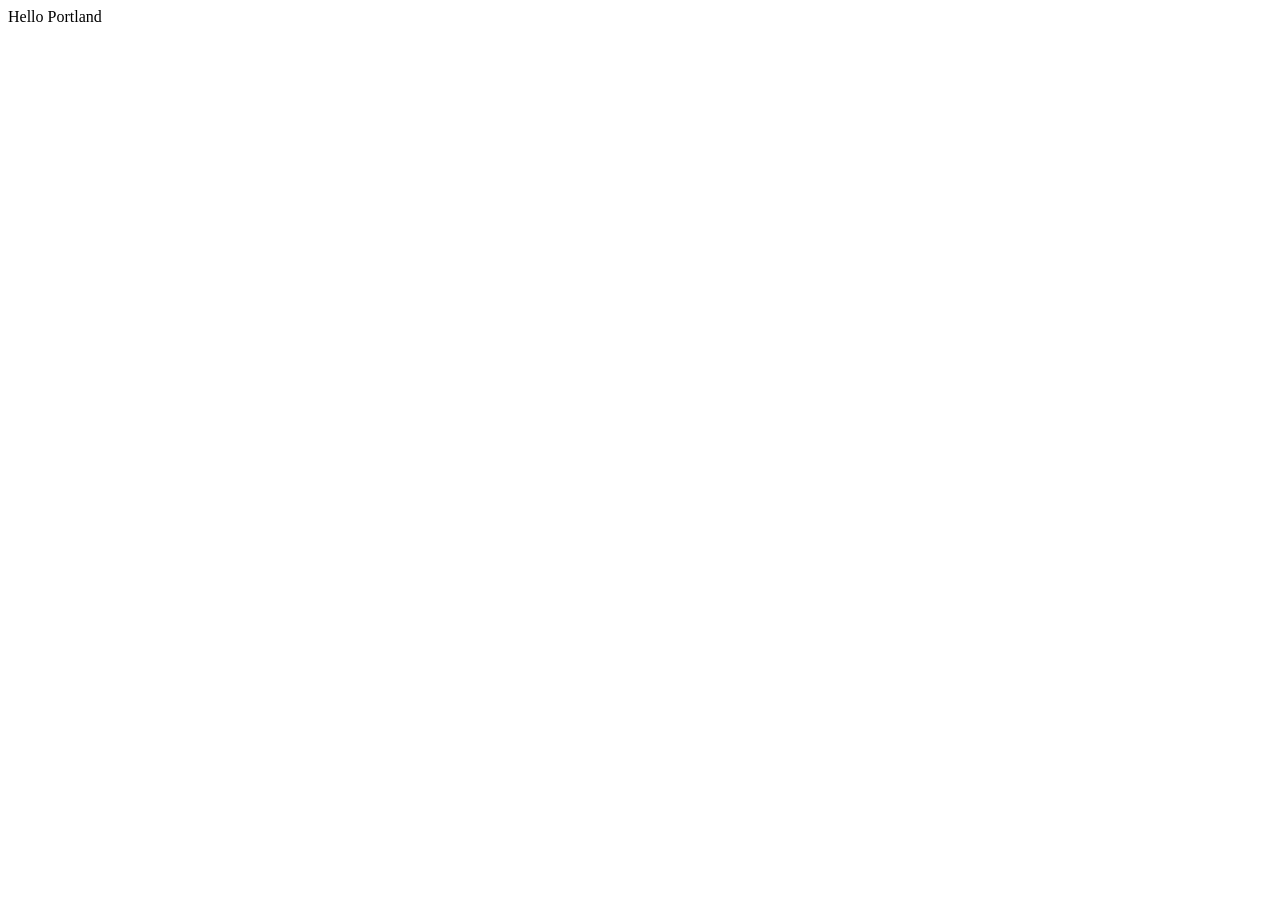
==== index.html @ d39081bb "add base html file" ====
<!DOCTYPE html>
<html lang="en">
  <head>
    <meta charset="UTF-8">
    <meta name="viewport" content="width=device-width, initial-scale=1.0">
    <title>Day 2</title>
  </head>
  <body>
    Hello Portland
  </body>
</html>
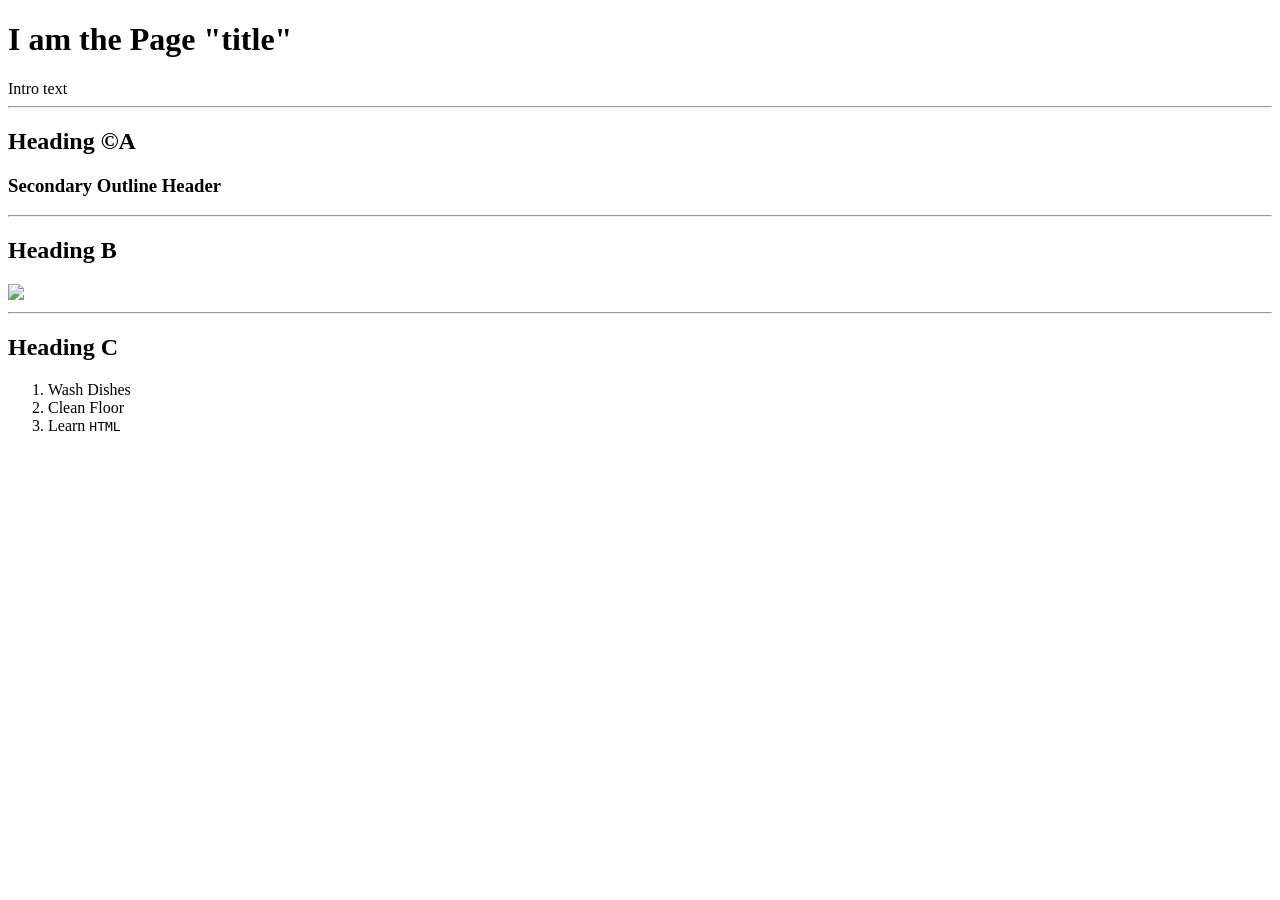
==== commit eca03d8e: "tour of html tags" ====
--- a/index.html
+++ b/index.html
@@ -3,9 +3,34 @@
   <head>
     <meta charset="UTF-8">
     <meta name="viewport" content="width=device-width, initial-scale=1.0">
-    <title>Day 2</title>
+    <title>Tab Title</title>
   </head>
   <body>
-    Hello Portland
+    <header>
+      <h1>I am the Page "title"</h1>
+    </header>
+
+    <main>
+      Intro text
+      <hr>
+      <h2>Heading &copy;A</h2>
+      <h3>Secondary Outline Header</h3>
+      
+      <hr>
+      <h2>Heading B</h2>
+      <img src="https://res.cloudinary.com/hrscywv4p/image/upload/c_limit,fl_lossy,h_300,w_300,f_auto,q_auto/v1/983693/axmqlpjyo3zmeszdr9qt.png">
+
+      <hr>
+      <h2>Heading C</h2>
+      <ol>
+        <li>Wash Dishes</li>
+        <li>Clean Floor</li>
+        <li>Learn <code>HTML</code></li>
+      </ol>
+    </main>
+
+    <footer>
+
+    </footer>
   </body>
 </html>
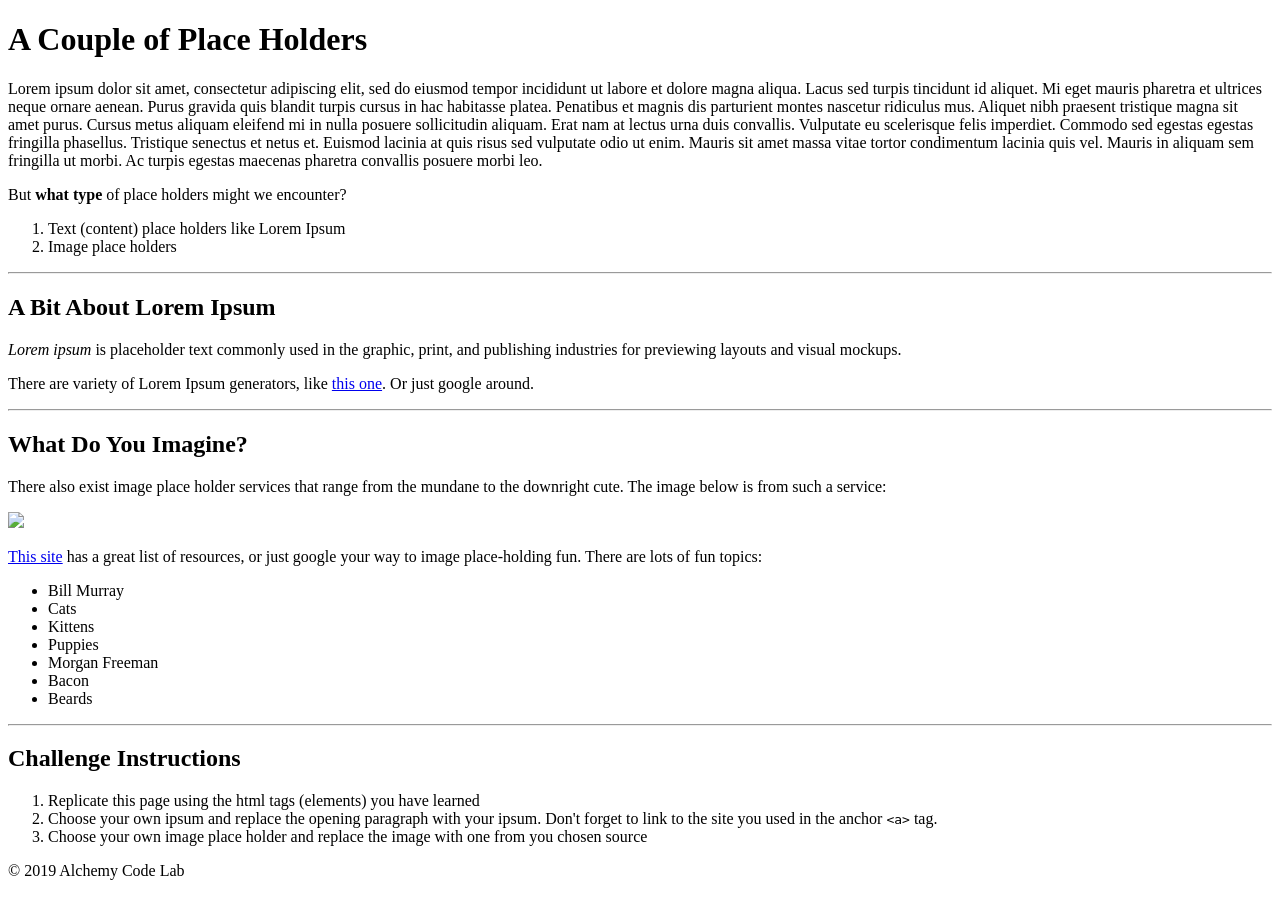
==== commit d4e3c61f: "starter index.html" ====
--- a/index.html
+++ b/index.html
@@ -1,36 +1,87 @@
 <!DOCTYPE html>
 <html lang="en">
-  <head>
-    <meta charset="UTF-8">
-    <meta name="viewport" content="width=device-width, initial-scale=1.0">
-    <title>Tab Title</title>
-  </head>
-  <body>
-    <header>
-      <h1>I am the Page "title"</h1>
-    </header>
+<head>
+  <meta charset="UTF-8">
+  <meta name="viewport" content="width=device-width, initial-scale=1.0">
+  <title>Place Holders</title>
+</head>
+<body>
+  <header>
+    <h1>A Couple of Place Holders</h1>
+  </header>
+  <main>
+    <p>
+      Lorem ipsum dolor sit amet, consectetur adipiscing elit, sed do eiusmod tempor 
+      incididunt ut labore et dolore magna aliqua. Lacus sed turpis tincidunt id aliquet. 
+      Mi eget mauris pharetra et ultrices neque ornare aenean. Purus gravida quis blandit 
+      turpis cursus in hac habitasse platea. Penatibus et magnis dis parturient montes 
+      nascetur ridiculus mus. Aliquet nibh praesent tristique magna sit amet purus. 
+      Cursus metus aliquam eleifend mi in nulla posuere sollicitudin aliquam. 
+      Erat nam at lectus urna duis convallis. Vulputate eu scelerisque felis imperdiet. 
+      Commodo sed egestas egestas fringilla phasellus. Tristique senectus et netus et. 
+      Euismod lacinia at quis risus sed vulputate odio ut enim. Mauris sit amet massa 
+      vitae tortor condimentum lacinia quis vel. Mauris in aliquam sem fringilla ut morbi. 
+      Ac turpis egestas maecenas pharetra convallis posuere morbi leo.
+    </p>
+    <p>But <strong>what type</strong> of place holders might we encounter?</p>
+    <ol>
+      <li>Text (content) place holders like Lorem Ipsum</li>
+      <li>Image place holders</li>
+    </ol>
+    
+    <hr>
+    <h2>A Bit About Lorem Ipsum</h2>
+    <p>
+      <em>Lorem ipsum</em> is placeholder text commonly used in the graphic, 
+      print, and publishing industries for previewing layouts and visual 
+      mockups.
+    </p>
+    <p>
+      There are variety of Lorem Ipsum generators, 
+      like <a href="https://loremipsum.io/">this one</a>. Or just google around.
+    </p>
+    
+    <hr>
+    <h2>What Do You Imagine?</h2>
+    <p>
+      There also exist image place holder services that range from the mundane
+      to the downright cute. The image below is from such a service:
+    </p>
+    <img src="http://via.placeholder.com/640x360">
+    <p>
+      <a href="https://loremipsum.io/21-of-the-best-placeholder-image-generators/">This site</a> 
+      has a great list of resources, or just google your way to image place-holding fun.
+      There are lots of fun topics:
+    </p>
+    <ul>
+      <li>Bill Murray</li>
+      <li>Cats</li>
+      <li>Kittens</li>
+      <li>Puppies</li>
+      <li>Morgan Freeman</li>
+      <li>Bacon</li>
+      <li>Beards</li>
+    </ul>
 
-    <main>
-      Intro text
-      <hr>
-      <h2>Heading &copy;A</h2>
-      <h3>Secondary Outline Header</h3>
-      
-      <hr>
-      <h2>Heading B</h2>
-      <img src="https://res.cloudinary.com/hrscywv4p/image/upload/c_limit,fl_lossy,h_300,w_300,f_auto,q_auto/v1/983693/axmqlpjyo3zmeszdr9qt.png">
-
-      <hr>
-      <h2>Heading C</h2>
-      <ol>
-        <li>Wash Dishes</li>
-        <li>Clean Floor</li>
-        <li>Learn <code>HTML</code></li>
-      </ol>
-    </main>
-
-    <footer>
-
-    </footer>
-  </body>
+    <hr>
+    <h2>Challenge Instructions</h2>
+    <ol>
+      <li>
+        Replicate this page using the html tags (elements) you have learned
+      </li>
+      <li>
+        Choose your own ipsum and replace the opening paragraph with your ipsum.
+        Don't forget to link to the site you used in the anchor
+        <code>&lt;a&gt;</code> tag.
+      </li>
+      <li>
+        Choose your own image place holder and replace the image with 
+        one from you chosen source
+      </li>
+    </ol>
+  </main>
+  <footer>
+    &copy; 2019 Alchemy Code Lab
+  </footer>
+</body>
 </html>
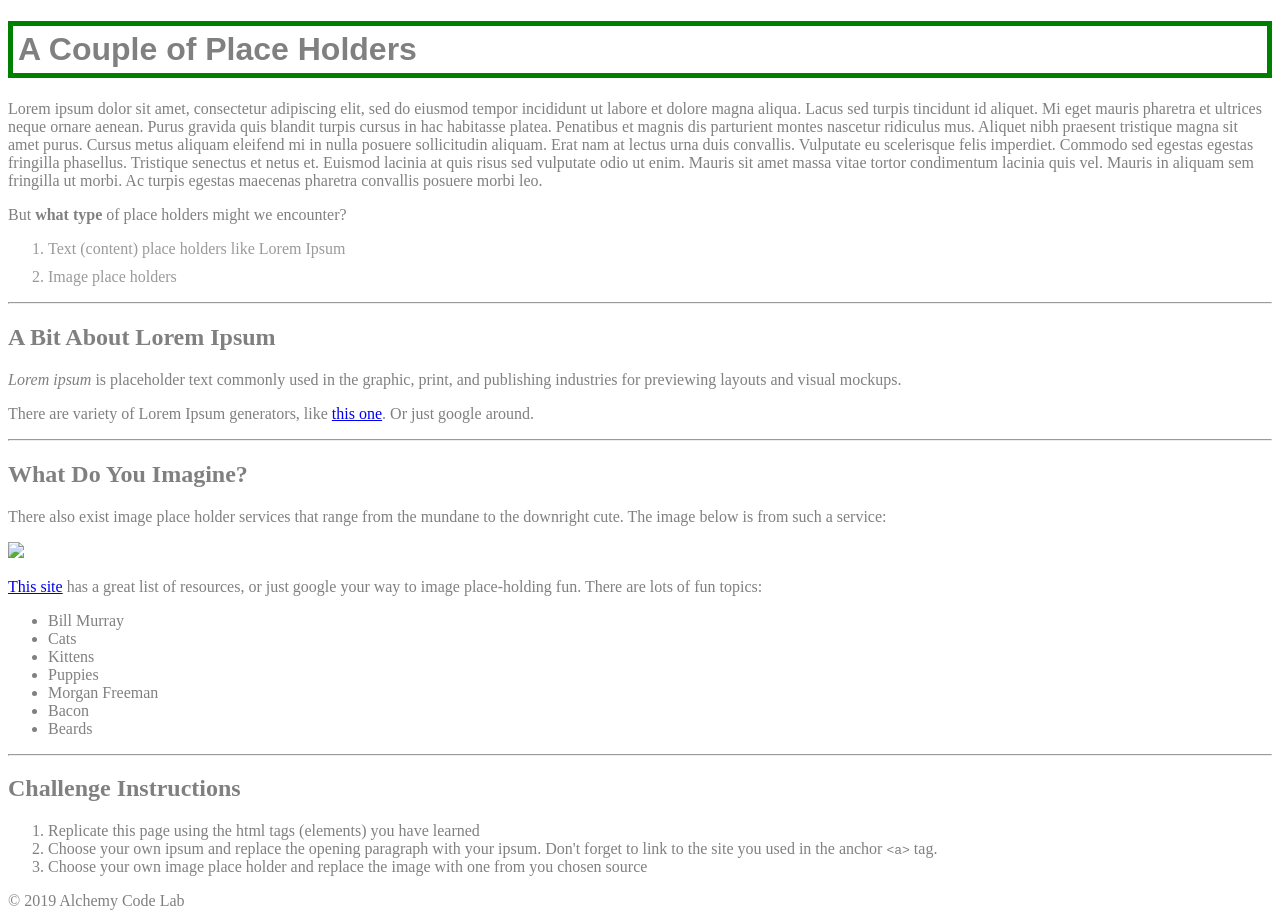
==== commit e1afb42a: "styling for fun and profit" ====
--- a/index.html
+++ b/index.html
@@ -4,6 +4,7 @@
   <meta charset="UTF-8">
   <meta name="viewport" content="width=device-width, initial-scale=1.0">
   <title>Place Holders</title>
+  <link rel="stylesheet" href="main.css">
 </head>
 <body>
   <header>
@@ -25,8 +26,8 @@
     </p>
     <p>But <strong>what type</strong> of place holders might we encounter?</p>
     <ol>
-      <li>Text (content) place holders like Lorem Ipsum</li>
-      <li>Image place holders</li>
+      <li class="holder-type">Text (content) place holders like Lorem Ipsum</li>
+      <li class="holder-type">Image place holders</li>
     </ol>
     
     <hr>
--- a/main.css
+++ b/main.css
@@ -0,0 +1,16 @@
+body {
+  color: grey;
+}
+
+h1 {
+  font-family: sans-serif;
+  border: 5px solid green;
+  padding: 5px;
+}
+
+.holder-type {
+  color: #9a9a9a;
+  margin-top: 10px;
+  font-family: cursive;
+  text-decoration: underlined;
+}
